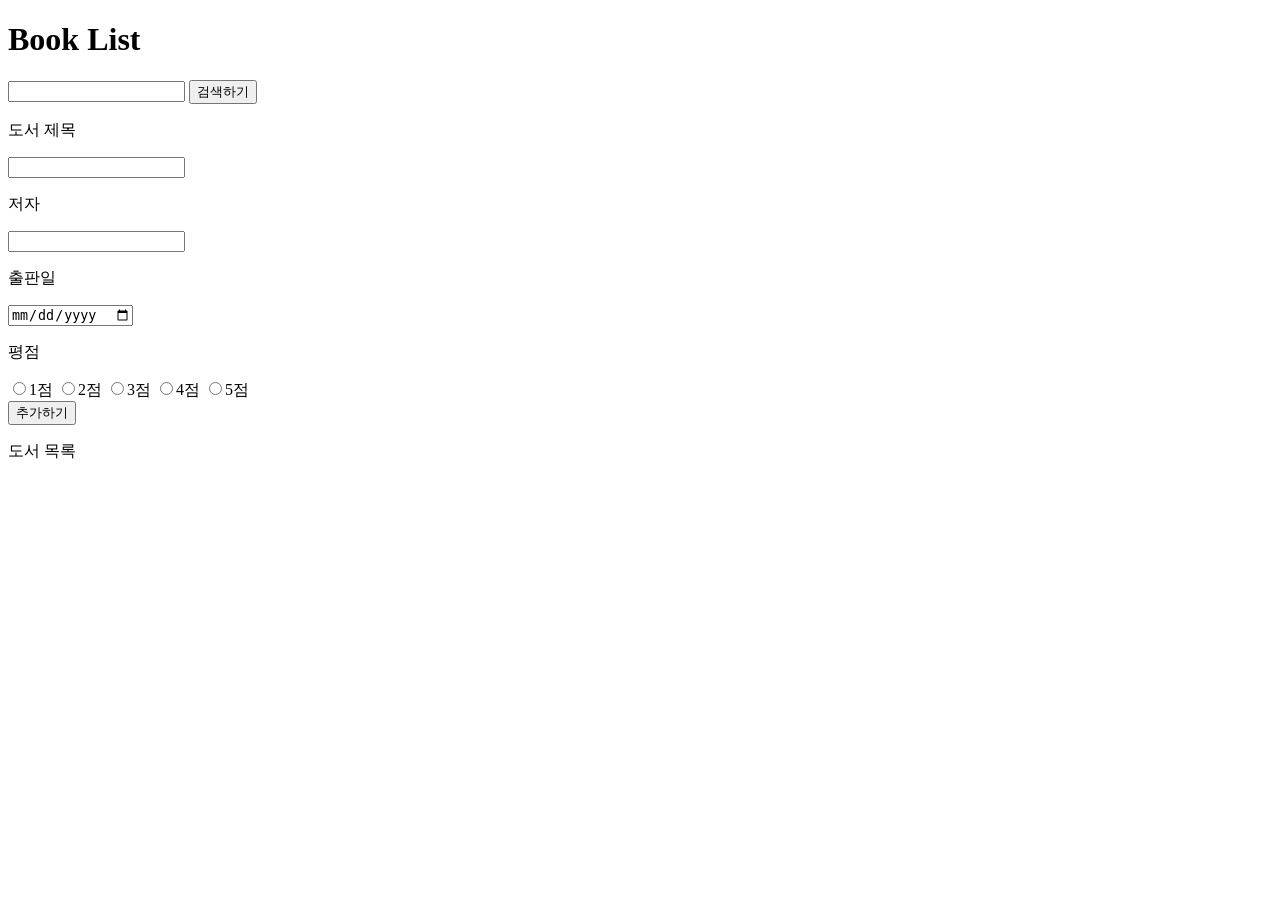
==== CRUD.html @ dbfa8a1d "!" ====
<!DOCTYPE html>
<html lang="en">
<head>
    <meta charset="UTF-8">
    <meta name="viewport" content="width=device-width, initial-scale=1.0">
    <title>BookList</title>
</head>
<body>
    
<h1>Book List</h1>


<form id="search">
    <input type="text">
    <button id="searchbtn">검색하기</button>
</form>

<form id="input">
    <p>도서 제목 </p>
    <input type="text" id="titleInput">
    <p>저자</p>
    <input type="text" id="author">
    <p>출판일</p>
    <input type="date" id="dateInput" >
    <p>평점</p>
    <input type="radio" name="rating" value="1">1점
    <input type="radio" name="rating" value="2">2점 
    <input type="radio" name="rating" value="3">3점 
    <input type="radio" name="rating" value="4">4점 
    <input type="radio" name="rating" value="5">5점 
</form>
<button>추가하기</button>

<p>도서 목록</p>
</body>

<script>
async function loadStudents() {
    const response = await fetch("https://6ae1b574bbb541292299076b.mockapi.io/Book");

    if (!response.ok) {
        throw new Error(`HTTP ${response.status}`);
    }

    const students = await response.json();
    renderStudents(students);
}




</script>
</html>
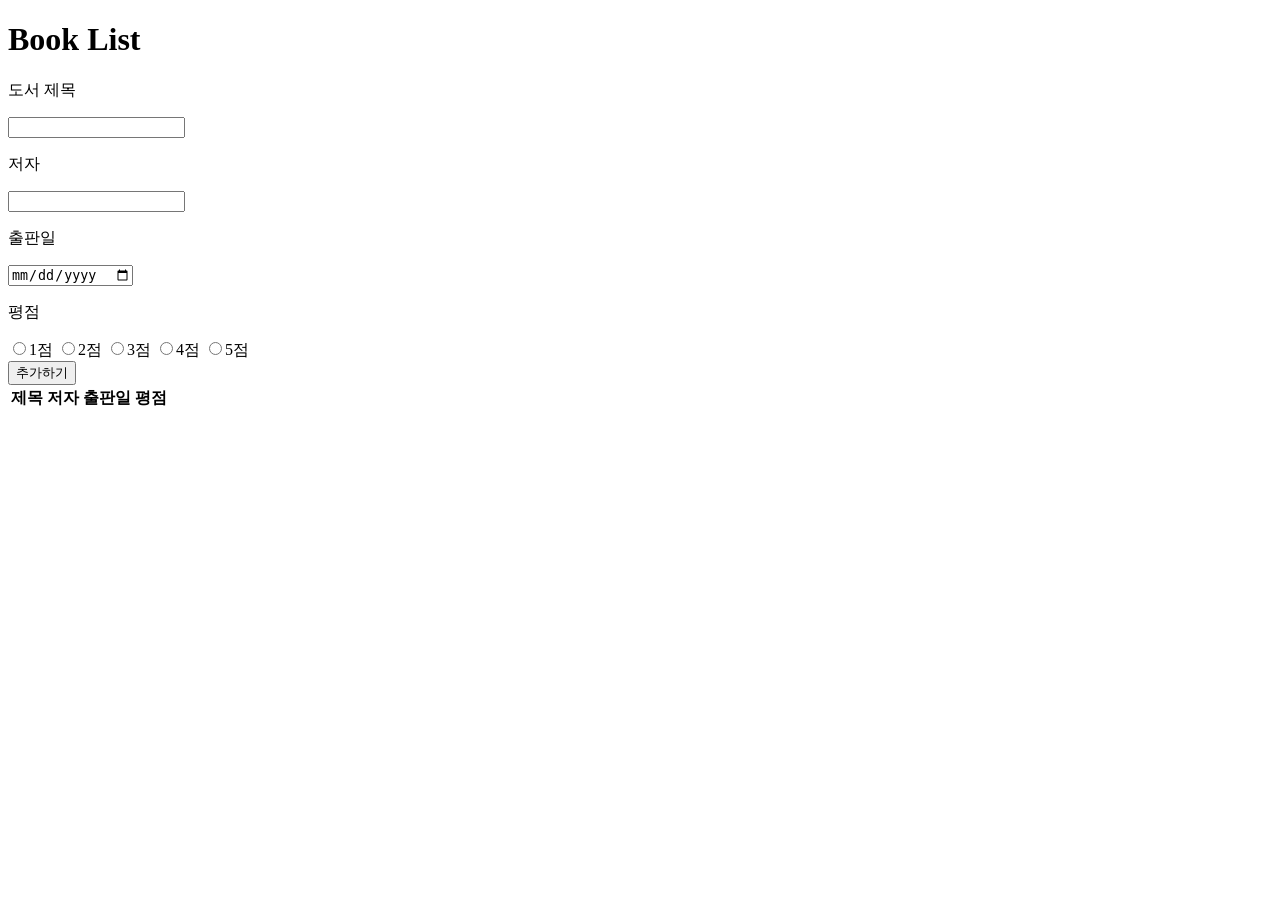
==== commit 0400e902: "js-branch" ====
--- a/CRUD.html
+++ b/CRUD.html
@@ -9,11 +9,11 @@
     
 <h1>Book List</h1>
 
-
+<!-- 
 <form id="search">
     <input type="text">
     <button id="searchbtn">검색하기</button>
-</form>
+</form> -->
 
 <form id="input">
     <p>도서 제목 </p>
@@ -31,23 +31,12 @@
 </form>
 <button>추가하기</button>
 
-<p>도서 목록</p>
+<table>
+    <thead>
+        <tr><th>제목</th><th>저자</th><th>출판일</th><th>평점</th></tr>
+    </thead>
+</table>
+
 </body>
 
-<script>
-async function loadStudents() {
-    const response = await fetch("https://6ae1b574bbb541292299076b.mockapi.io/Book");
-
-    if (!response.ok) {
-        throw new Error(`HTTP ${response.status}`);
-    }
-
-    const students = await response.json();
-    renderStudents(students);
-}
-
-
-
-
-</script>
 </html>
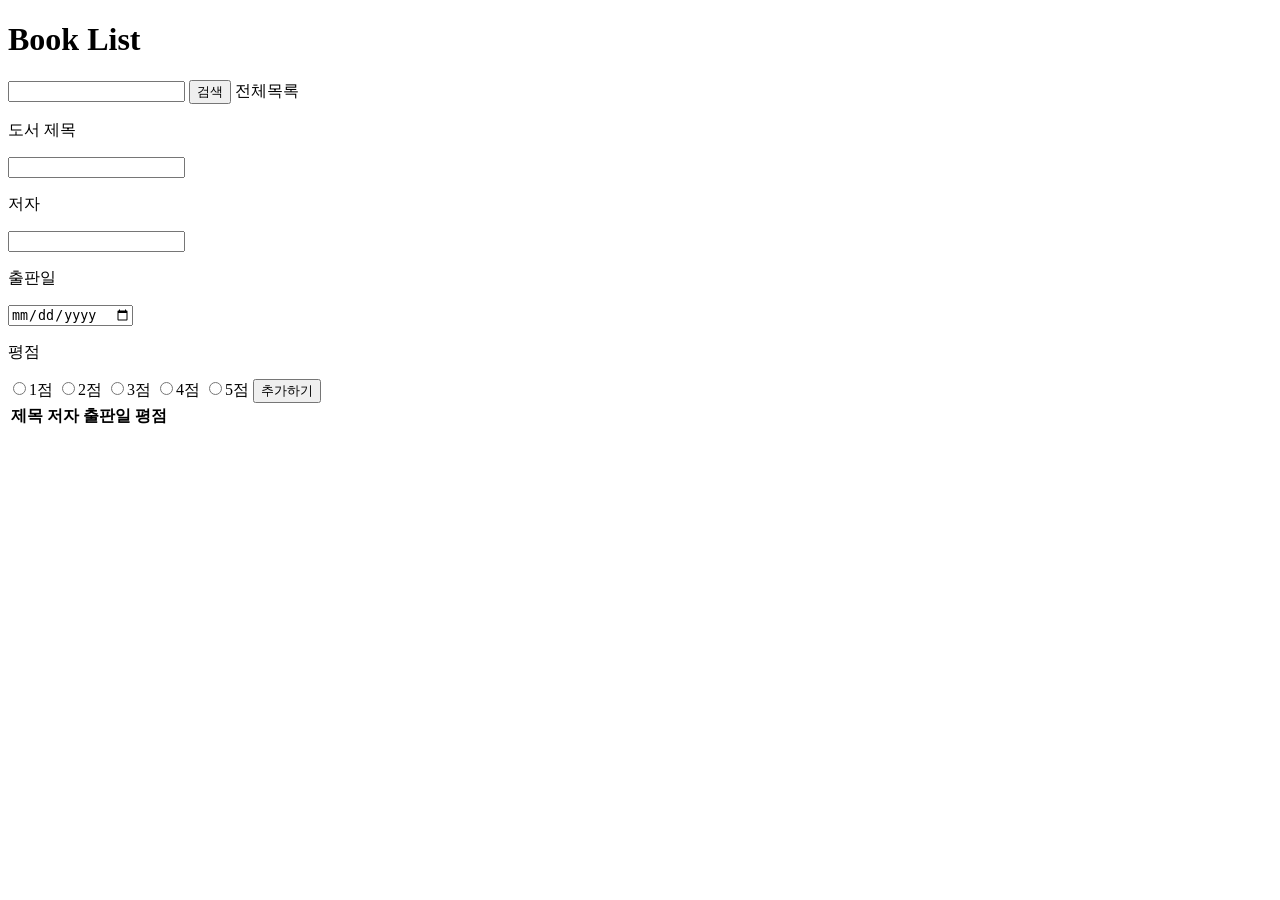
==== commit c7e48800: "practice JS" ====
--- a/CRUD.html
+++ b/CRUD.html
@@ -8,12 +8,9 @@
 <body>
     
 <h1>Book List</h1>
-
-<!-- 
-<form id="search">
-    <input type="text">
-    <button id="searchbtn">검색하기</button>
-</form> -->
+<input type="text" id="search">
+<button type ="button" onclick="searchBooks()">검색</button>
+<butotn type="button" onclick="getBooks()">전체목록</butotn>
 
 <form id="input">
     <p>도서 제목 </p>
@@ -28,13 +25,14 @@
     <input type="radio" name="rating" value="3">3점 
     <input type="radio" name="rating" value="4">4점 
     <input type="radio" name="rating" value="5">5점 
+<button>추가하기</button>
 </form>
-<button>추가하기</button>
 
 <table>
     <thead>
         <tr><th>제목</th><th>저자</th><th>출판일</th><th>평점</th></tr>
     </thead>
+    <tbody id="BookList"></tbody>
 </table>
 
 </body>
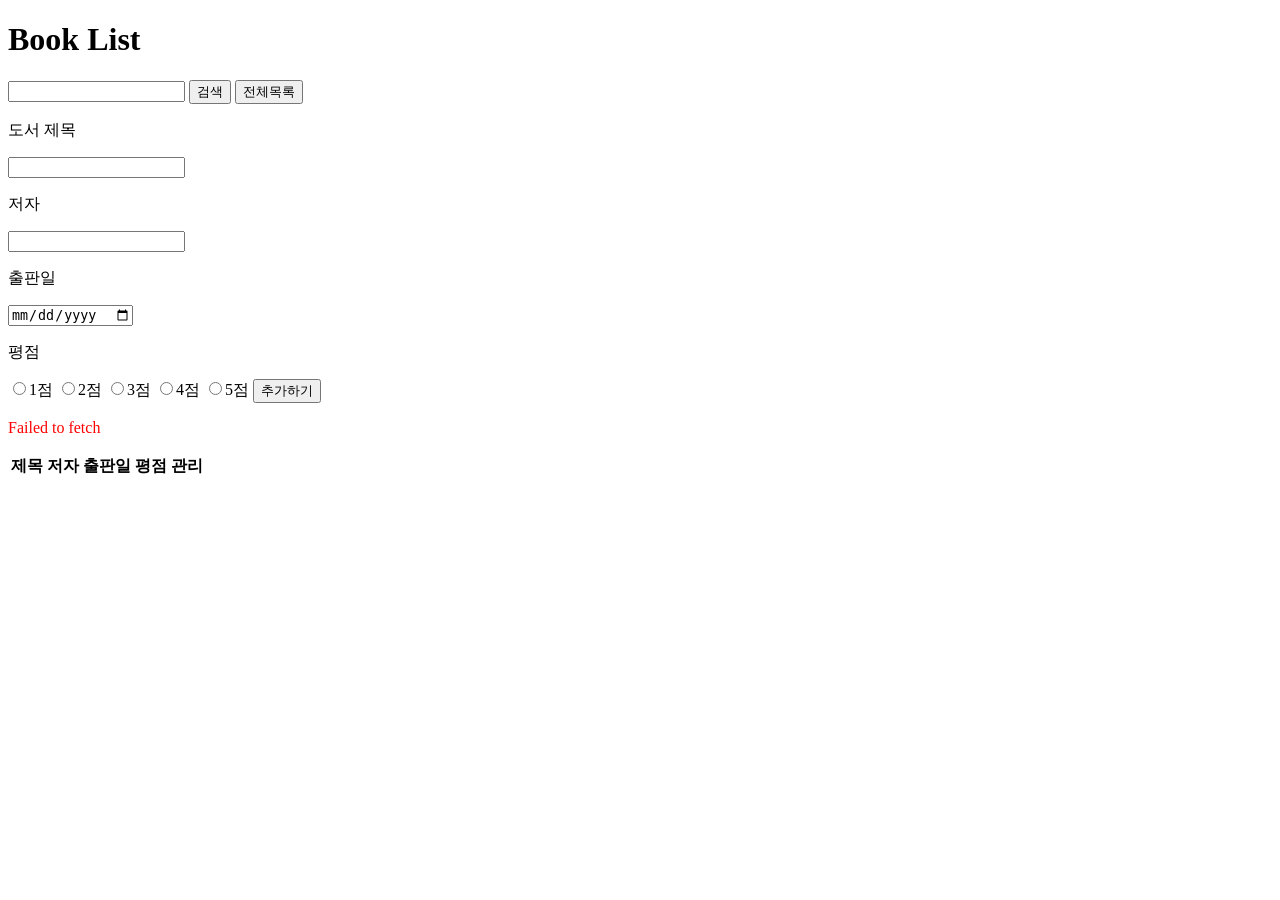
==== commit 43b8910b: "JS" ====
--- a/CRUD.html
+++ b/CRUD.html
@@ -10,7 +10,7 @@
 <h1>Book List</h1>
 <input type="text" id="search">
 <button type ="button" onclick="searchBooks()">검색</button>
-<butotn type="button" onclick="getBooks()">전체목록</butotn>
+<button type="button" onclick="getBooks()">전체목록</button>
 
 <form id="input">
     <p>도서 제목 </p>
@@ -25,15 +25,18 @@
     <input type="radio" name="rating" value="3">3점 
     <input type="radio" name="rating" value="4">4점 
     <input type="radio" name="rating" value="5">5점 
-<button>추가하기</button>
+<button type="submit">추가하기</button>
 </form>
-
+<p id="message"></p>
 <table>
     <thead>
-        <tr><th>제목</th><th>저자</th><th>출판일</th><th>평점</th></tr>
+        <tr><th>제목</th><th>저자</th><th>출판일</th><th>평점</th><th>관리</th></tr>
     </thead>
-    <tbody id="BookList"></tbody>
+    <tbody id="bookList"></tbody>
 </table>
+
+<script src="CRUD.js"></script>
+</body>
 
 </body>
 
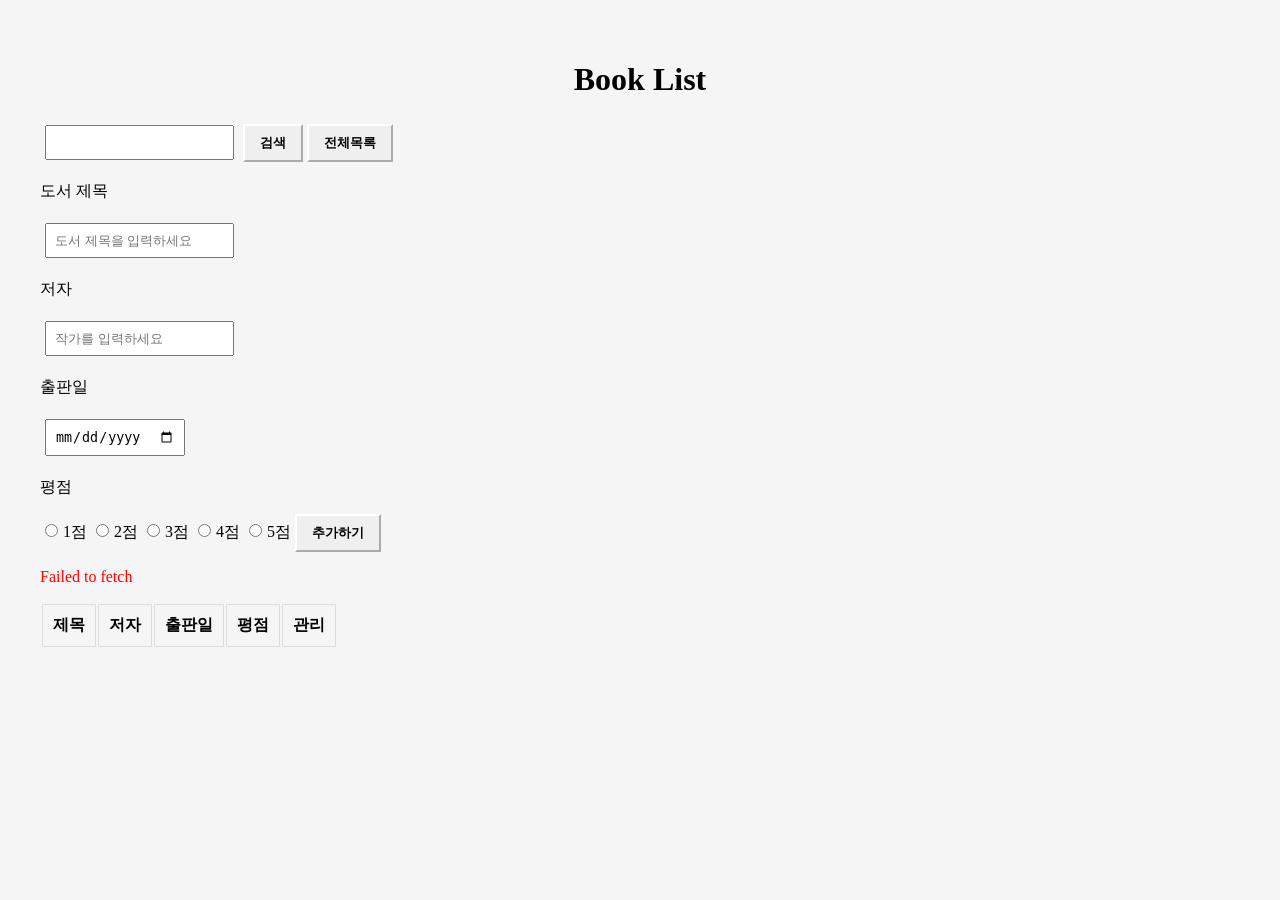
==== commit 74636c59: "css" ====
--- a/CRUD.html
+++ b/CRUD.html
@@ -4,6 +4,7 @@
     <meta charset="UTF-8">
     <meta name="viewport" content="width=device-width, initial-scale=1.0">
     <title>BookList</title>
+    <link rel="stylesheet" href="styleCRUD.css">
 </head>
 <body>
     
@@ -14,13 +15,13 @@
 
 <form id="input">
     <p>도서 제목 </p>
-    <input type="text" id="titleInput">
+    <input type="text" id="titleInput" placeholder="도서 제목을 입력하세요">
     <p>저자</p>
-    <input type="text" id="author">
+    <input type="text" id="author" placeholder="작가를 입력하세요">
     <p>출판일</p>
     <input type="date" id="dateInput" >
     <p>평점</p>
-    <input type="radio" name="rating" value="1">1점
+    <input type="radio" name="rating" value="1" required>1점
     <input type="radio" name="rating" value="2">2점 
     <input type="radio" name="rating" value="3">3점 
     <input type="radio" name="rating" value="4">4점 
@@ -38,6 +39,5 @@
 <script src="CRUD.js"></script>
 </body>
 
-</body>
 
 </html>
--- a/styleCRUD.css
+++ b/styleCRUD.css
@@ -0,0 +1,32 @@
+body {
+    margin: 30px;
+    padding: 10px;
+    background-color: #f5f5f5;
+
+}
+
+h1{
+    text-align: center;
+
+}
+
+
+input {
+    padding: 8px;
+    margin: 5px;
+}
+
+button {
+    padding: 8px 15px;
+    cursor: pointer;
+    border-color: white;
+    transition: 0.3s;
+    font-weight: bold;
+}
+
+th, td {
+    border: 1px solid #ddd;
+    padding: 10px;
+    text-align: center;
+}
+
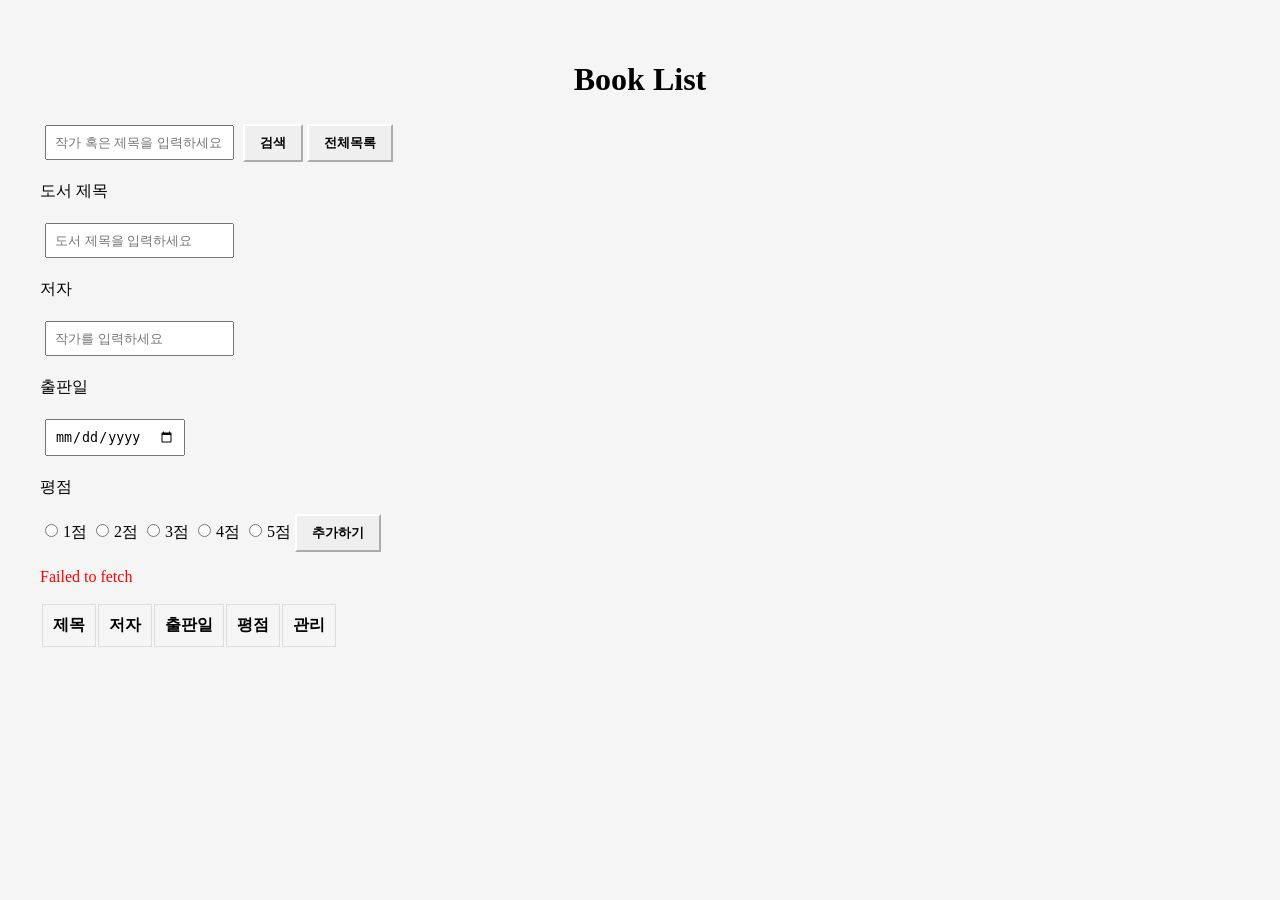
==== commit a31cd6a7: "link" ====
--- a/CRUD.html
+++ b/CRUD.html
@@ -9,17 +9,17 @@
 <body>
     
 <h1>Book List</h1>
-<input type="text" id="search">
+<input type="text" id="search" placeholder="작가 혹은 제목을 입력하세요">
 <button type ="button" onclick="searchBooks()">검색</button>
 <button type="button" onclick="getBooks()">전체목록</button>
 
 <form id="input">
     <p>도서 제목 </p>
-    <input type="text" id="titleInput" placeholder="도서 제목을 입력하세요">
+    <input type="text" id="titleInput" placeholder="도서 제목을 입력하세요" required>
     <p>저자</p>
-    <input type="text" id="author" placeholder="작가를 입력하세요">
+    <input type="text" id="author" placeholder="작가를 입력하세요" required>
     <p>출판일</p>
-    <input type="date" id="dateInput" >
+    <input type="date" id="dateInput" required >
     <p>평점</p>
     <input type="radio" name="rating" value="1" required>1점
     <input type="radio" name="rating" value="2">2점 
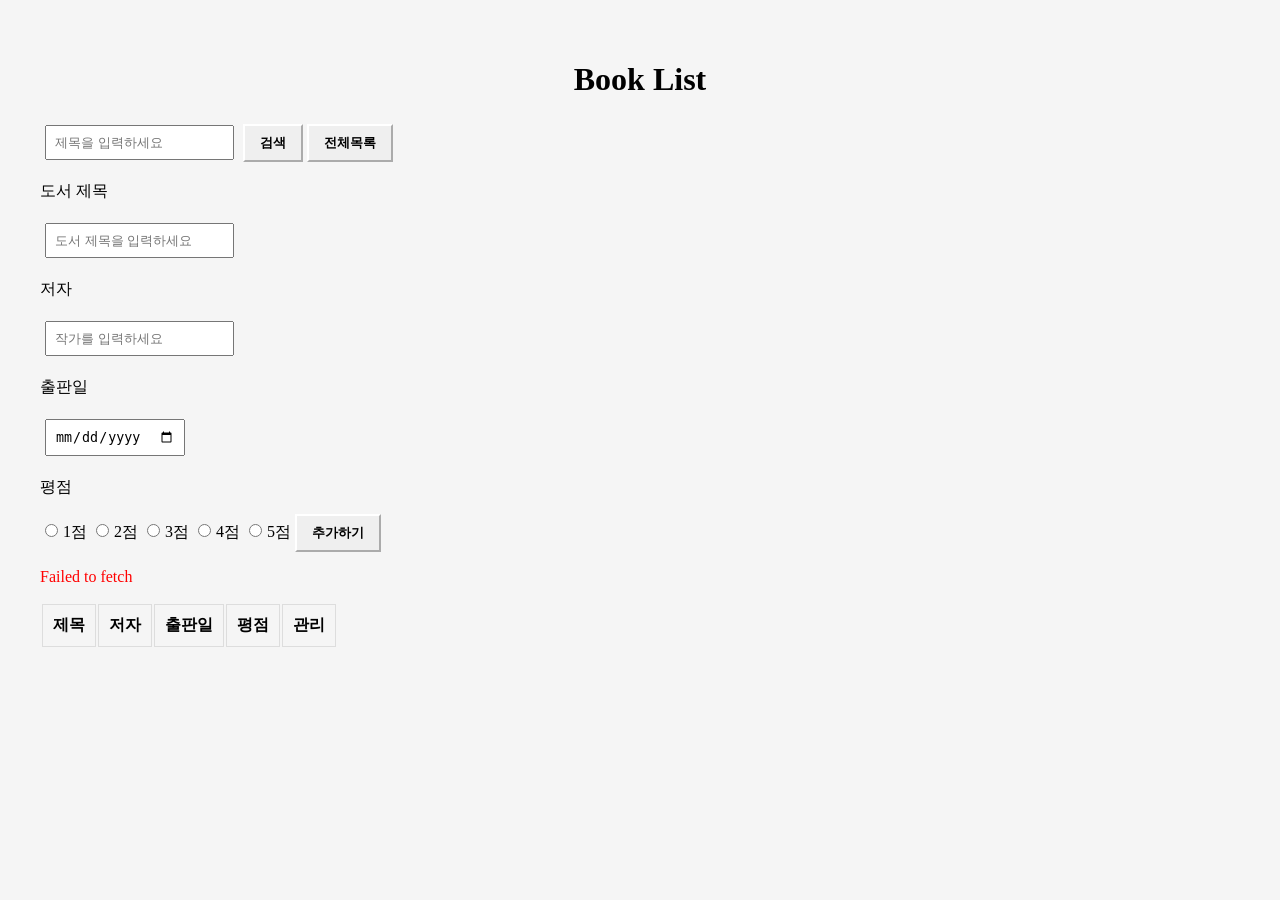
==== commit b56567ff: "readme" ====
--- a/CRUD.html
+++ b/CRUD.html
@@ -9,7 +9,7 @@
 <body>
     
 <h1>Book List</h1>
-<input type="text" id="search" placeholder="작가 혹은 제목을 입력하세요">
+<input type="text" id="search" placeholder="제목을 입력하세요">
 <button type ="button" onclick="searchBooks()">검색</button>
 <button type="button" onclick="getBooks()">전체목록</button>
 
